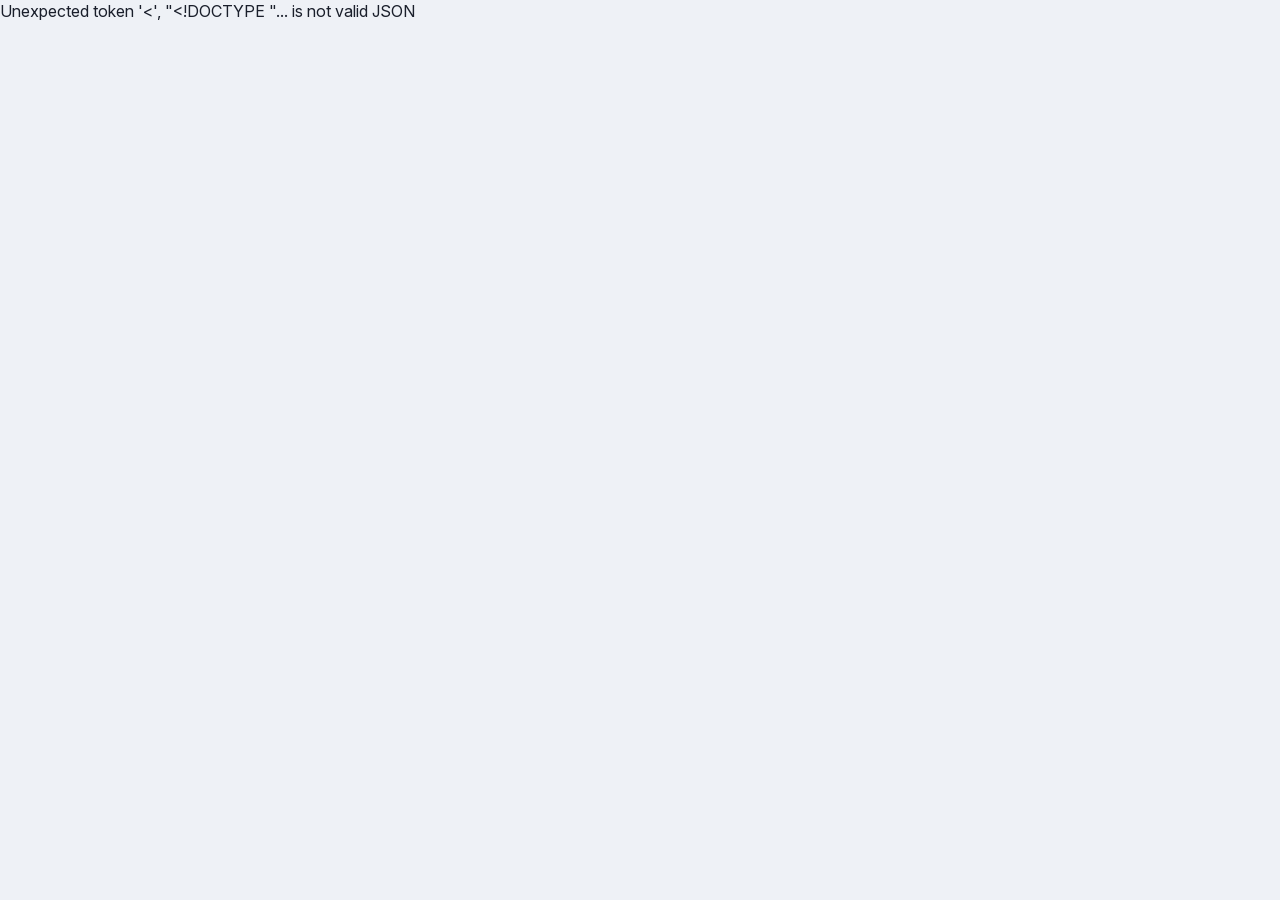
==== static/admin.html @ c9753757 "Add accounts, a master admin, and logbook options Local accounts, guest or account posting, and admi" ====
<!DOCTYPE html>
<html lang="en">
<head>
  <meta charset="utf-8">
  <meta name="viewport" content="width=device-width, initial-scale=1">
  <title>Admin - CapLog</title>
  <link rel="stylesheet" href="/static/style.css">
</head>
<body>
  <header>
    <div class="header-inner">
      <h1>CapLog admin</h1>
      <div class="header-actions">
        <a class="btn" href="/">Logbook</a>
        <button type="button" id="help-btn" class="btn help-btn">?</button>
      </div>
    </div>
  </header>
  <main>
    <p class="card admin-banner">An admin cannot edit, hide, or delete an entry. Every change on this page is written as a permanent system entry. Passwords and certificate keys are not written into the log.</p>
    <section id="gate" class="card">
      <form id="login-form">
        <label for="user">Username</label>
        <input id="user" autocomplete="username" required>
        <label for="pass">Password</label>
        <input id="pass" type="password" autocomplete="current-password" required>
        <div class="form-row"><button class="btn btn-add" type="submit">Sign in</button><span id="login-msg" class="msg"></span></div>
      </form>
    </section>
    <section id="panel" hidden>
      <form id="settings-form" class="card"></form>
      <form id="user-form" class="card">
        <h2>Accounts</h2>
        <div id="users"></div>
        <h3>New account</h3>
        <label for="new-user">Username</label><input id="new-user" required>
        <div class="names">
          <div><label for="new-first">First name</label><input id="new-first" required></div>
          <div><label for="new-last">Last name</label><input id="new-last" required></div>
        </div>
        <label for="new-pass">Password</label><input id="new-pass" type="password" required>
        <label for="new-role">Role</label>
        <select id="new-role"><option value="user">user</option><option value="admin">admin</option></select>
        <div class="form-row"><button class="btn btn-add" type="submit">Create account</button><span id="user-msg" class="msg"></span></div>
      </form>
      <form id="cert-form" class="card">
        <h2>Certificate</h2>
        <p id="cert-info" class="small"></p>
        <label for="cert-pem">Certificate PEM</label>
        <textarea id="cert-pem"></textarea>
        <label for="key-pem">Private key PEM</label>
        <textarea id="key-pem"></textarea>
        <div class="form-row">
          <button class="btn" type="button" id="cert-generate">Generate a self-signed certificate</button>
          <button class="btn btn-add" type="submit">Upload</button>
        </div>
        <p class="small">The key is stored on the certificate volume, not in the database. Restart CapLog after saving a certificate before HTTPS uses it.</p>
      </form>
    </section>
  </main>
  <aside id="help" class="help" hidden></aside>
  <script src="/static/admin.js"></script>
</body>
</html>
---- static/style.css ----
@font-face {
  font-family: Inter;
  src: url("/static/fonts/InterVariable.woff2") format("woff2");
  font-weight: 100 900;
  font-style: normal;
  font-display: swap;
}

:root {
  --bg: #eef1f6;
  --card: #ffffff;
  --ink: #1a1f2b;
  --muted: #5c6578;
  --line: #e4e7ee;
  --accent: #0d6e6a;
  --accent-soft: #e4f3f2;
  --live: #128a3e;
}

* { box-sizing: border-box; }

body {
  margin: 0;
  background: var(--bg);
  color: var(--ink);
  font-family: Inter, system-ui, -apple-system, "Segoe UI", Roboto, Helvetica, Arial, sans-serif;
  line-height: 1.45;
}

header {
  background: #fff;
  border-bottom: 1px solid var(--line);
}

.header-inner {
  max-width: 760px;
  margin: 0 auto;
  padding: .75rem 1rem;
  display: flex;
  flex-wrap: wrap;
  align-items: center;
  justify-content: space-between;
  gap: .75rem;
}

h1 {
  margin: 0;
  font-size: 1.15rem;
  font-weight: 650;
}

.header-actions {
  display: flex;
  flex-wrap: wrap;
  align-items: center;
  gap: .4rem;
}

.live {
  display: inline-flex;
  align-items: center;
  gap: .4rem;
  background: #eaf7ee;
  color: #0f6b32;
  border-radius: 999px;
  padding: .2rem .65rem;
  font-size: .8rem;
  font-weight: 600;
}

.live i {
  width: .5rem;
  height: .5rem;
  border-radius: 999px;
  background: var(--live);
  display: inline-block;
}

.live.off i { background: #9aa3b2; }

main {
  max-width: 760px;
  margin: 0 auto;
  padding: 1rem;
  display: flex;
  flex-direction: column;
  gap: .75rem;
}

.card, .entry {
  background: var(--card);
  border-radius: 12px;
  box-shadow: 0 1px 2px rgba(26, 31, 43, .05), 0 8px 24px rgba(26, 31, 43, .05);
  padding: 1rem 1.1rem;
}

label {
  display: block;
  font-size: .8rem;
  font-weight: 600;
  color: #333b4a;
  margin-bottom: .25rem;
}

input, textarea {
  width: 100%;
  background: #f8f9fc;
  border: 1px solid #d5dae3;
  border-radius: 8px;
  padding: .55rem .65rem;
  color: var(--ink);
  font: inherit;
}

input:focus, textarea:focus {
  outline: 2px solid rgba(13, 110, 106, .35);
  border-color: var(--accent);
  background: #fff;
}

.names {
  display: grid;
  grid-template-columns: 1fr 1fr;
  gap: .75rem;
}

.text-head {
  display: flex;
  justify-content: space-between;
  align-items: baseline;
  margin-top: .75rem;
}

#count { color: var(--muted); font-size: .8rem; }
#count.err { color: #a32626; font-weight: 600; }

textarea { min-height: 7rem; resize: vertical; }

.form-row {
  display: flex;
  align-items: center;
  gap: .75rem;
  margin-top: .75rem;
}

.btn {
  background: #fff;
  border: 1px solid #cfd5e0;
  border-radius: 8px;
  padding: .4rem .7rem;
  color: var(--ink);
  font: inherit;
  text-decoration: none;
  cursor: pointer;
}

.btn:hover { background: #f5f7fa; border-color: #b7becb; }

.btn-add {
  background: var(--accent);
  color: #fff;
  border: 1px solid transparent;
  border-radius: 8px;
  font-weight: 600;
}

.btn-add:hover { background: #0a5956; border-color: transparent; }

.msg { color: #a32626; font-size: .9rem; }

#entries { display: flex; flex-direction: column; gap: .75rem; }

.top {
  display: flex;
  flex-wrap: wrap;
  align-items: baseline;
  gap: .4rem .6rem;
}

.num {
  background: var(--accent-soft);
  color: var(--accent);
  border-radius: 6px;
  font-weight: 700;
  padding: .05rem .4rem;
}

.name { font-weight: 700; }

.when { margin-left: auto; color: var(--muted); font-size: .85rem; }

.ip {
  background: #f1f3f7;
  color: #3e4a5c;
  font-family: ui-monospace, SFMono-Regular, Menlo, Consolas, monospace;
  font-size: .75rem;
  border-radius: 999px;
  padding: .05rem .45rem;
}

.tag {
  font-size: .75rem;
  font-weight: 700;
  color: var(--muted);
}

.body {
  white-space: pre-wrap;
  line-height: 1.5;
  margin: .55rem 0 0;
}

.meta { color: var(--muted); font-size: .85rem; margin-top: .35rem; }

.entry.system {
  background: #f6f8fb;
  box-shadow: none;
}

.entry.system .num { background: #eceff4; color: #4a5568; }

.backdrop {
  position: fixed;
  inset: 0;
  background: rgba(26, 31, 43, .45);
  display: flex;
  align-items: center;
  justify-content: center;
  padding: 1rem;
}

.backdrop[hidden] { display: none; }

.dialog {
  background: #fff;
  border-radius: 12px;
  max-width: 440px;
  width: 100%;
  padding: 1.2rem;
  box-shadow: 0 12px 40px rgba(26, 31, 43, .18);
}

.warn { font-weight: 700; margin: 0 0 .75rem; }

.preview {
  white-space: pre-wrap;
  background: #f8f9fc;
  border-radius: 8px;
  padding: .6rem .7rem;
  margin: 0 0 .9rem;
  font-family: inherit;
}

.dialog-actions { display: flex; justify-content: flex-end; gap: .5rem; }

.result { padding: 1.4rem 1.2rem; }
.result.ok { background: #eaf7ee; color: #0f6b32; }
.result.bad { background: #fdecec; color: #8f1d1d; }
.result h2 { margin: 0 0 .4rem; font-size: 2rem; }
.small { color: var(--muted); font-size: .9rem; }

@media (max-width: 600px) {
  .names { grid-template-columns: 1fr; }
  .card, .entry { padding: .6rem .75rem; border-radius: 10px; }
  .header-actions { width: 100%; }
}

.banner {
  max-width: 1100px;
  margin: .75rem auto 0;
  background: #fff4d6;
  color: #6a4b00;
  border-radius: 10px;
  padding: .6rem .8rem;
}

.banner.notice { background: var(--accent-soft); color: var(--ink); }

.layout {
  display: flex;
  flex-direction: column;
  gap: .75rem;
}

.layout.pos-bottom { flex-direction: column-reverse; }

.layout.pos-left, .layout.pos-right {
  flex-direction: row;
  align-items: flex-start;
}

.layout.pos-right { flex-direction: row-reverse; }

.layout.pos-left .post-col,
.layout.pos-right .post-col { width: 320px; flex: none; }

.layout.pos-center .post-col { max-width: 520px; width: 100%; margin: 0 auto; }

.entries-col { flex: 1; min-width: 0; display: flex; flex-direction: column; gap: .75rem; }

.post-col { display: flex; flex-direction: column; gap: .75rem; }

.entry .toggle {
  display: block;
  width: 100%;
  text-align: left;
  background: transparent;
  border: 0;
  padding: 0;
  color: inherit;
  font: inherit;
  cursor: pointer;
}

.entry .full { margin-top: .4rem; }
.entry .line { margin: .35rem 0 0; color: var(--ink); }
.who { margin: .25rem 0 0; }
.marker {
  margin-left: .35rem;
  font-size: .75rem;
  font-weight: 700;
  color: var(--accent);
}
.entry.example { background: #f6f8fb; }
.hash { word-break: break-all; font-family: ui-monospace, SFMono-Regular, Menlo, Consolas, monospace; font-size: .75rem; }
.check { display: flex; gap: .4rem; align-items: center; font-weight: 500; }
.check input { width: auto; }
.help-btn { font-weight: 700; }
.help {
  position: fixed;
  top: 0;
  right: 0;
  width: min(420px, 100%);
  height: 100%;
  overflow: auto;
  background: #fff;
  border-left: 1px solid var(--line);
  padding: 1rem 1.1rem 2rem;
  z-index: 5;
}
.help h2 { margin-top: 0; }
select { width: 100%; font: inherit; padding: .45rem .55rem; border-radius: 8px; border: 1px solid #d5dae3; background: #f8f9fc; }
.admin-banner { background: #fdecec; color: #8f1d1d; font-weight: 700; }

@media (max-width: 800px) {
  .layout.pos-left, .layout.pos-right { flex-direction: column; }
  .layout.pos-left .post-col, .layout.pos-right .post-col { width: auto; }
}

header .header-inner, main { max-width: 1100px; }
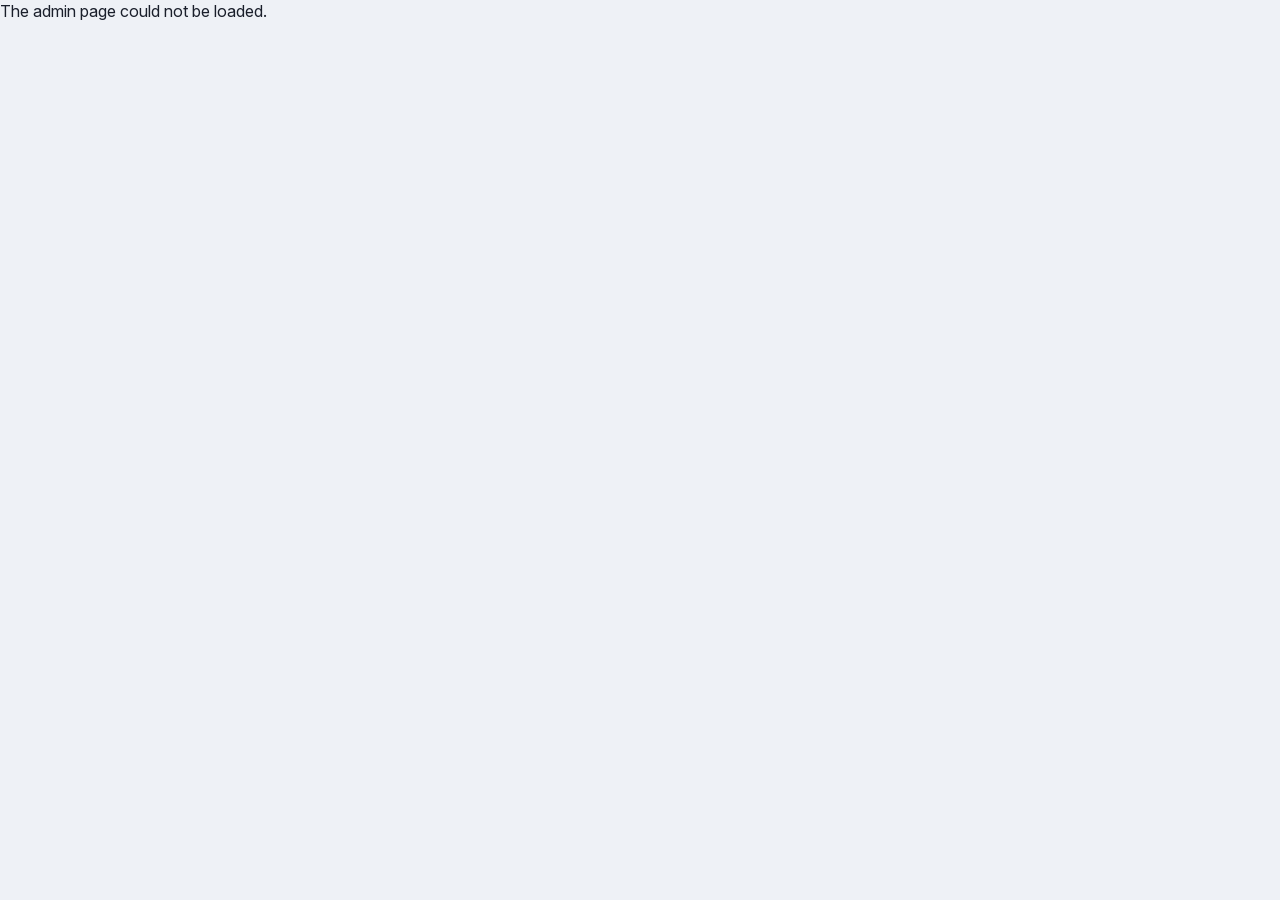
==== commit 5762a8ca: "Separate the admin site from the user logbook Setup and admin sign-in stay at /admin. The logbook pa" ====
--- a/static/admin.html
+++ b/static/admin.html
@@ -12,22 +12,14 @@
       <h1>CapLog admin</h1>
       <div class="header-actions">
         <a class="btn" href="/">Logbook</a>
+        <button type="button" id="sign-out" class="btn">Sign out</button>
         <button type="button" id="help-btn" class="btn help-btn">?</button>
       </div>
     </div>
   </header>
   <main>
     <p class="card admin-banner">An admin cannot edit, hide, or delete an entry. Every change on this page is written as a permanent system entry. Passwords and certificate keys are not written into the log.</p>
-    <section id="gate" class="card">
-      <form id="login-form">
-        <label for="user">Username</label>
-        <input id="user" autocomplete="username" required>
-        <label for="pass">Password</label>
-        <input id="pass" type="password" autocomplete="current-password" required>
-        <div class="form-row"><button class="btn btn-add" type="submit">Sign in</button><span id="login-msg" class="msg"></span></div>
-      </form>
-    </section>
-    <section id="panel" hidden>
+    <section id="panel">
       <form id="settings-form" class="card"></form>
       <form id="user-form" class="card">
         <h2>Accounts</h2>
--- a/static/style.css
+++ b/static/style.css
@@ -28,8 +28,8 @@
 }
 
 header {
-  background: #fff;
-  border-bottom: 1px solid var(--line);
+  background: transparent;
+  border-bottom: 0;
 }
 
 .header-inner {
@@ -81,17 +81,17 @@
 main {
   max-width: 760px;
   margin: 0 auto;
-  padding: 1rem;
+  padding: 1.75rem 1.15rem 3.5rem;
   display: flex;
   flex-direction: column;
-  gap: .75rem;
+  gap: 1.5rem;
 }
 
 .card, .entry {
   background: var(--card);
-  border-radius: 12px;
-  box-shadow: 0 1px 2px rgba(26, 31, 43, .05), 0 8px 24px rgba(26, 31, 43, .05);
-  padding: 1rem 1.1rem;
+  border-radius: 16px;
+  box-shadow: none;
+  padding: 1.15rem 1.25rem;
 }
 
 label {
@@ -342,10 +342,66 @@
 select { width: 100%; font: inherit; padding: .45rem .55rem; border-radius: 8px; border: 1px solid #d5dae3; background: #f8f9fc; }
 .admin-banner { background: #fdecec; color: #8f1d1d; font-weight: 700; }
 
+.unconfigured {
+  min-height: 70vh;
+  display: flex;
+  align-items: center;
+  justify-content: center;
+  text-align: center;
+}
+
+.unconfigured p {
+  max-width: 26rem;
+  margin: 0;
+  font-size: 1.2rem;
+}
+
+.narrow { max-width: 32rem; }
+
+.menu {
+  display: flex;
+  flex-direction: column;
+  gap: 1.25rem;
+  padding: .25rem 0 0;
+}
+
+.menu-row {
+  display: flex;
+  flex-wrap: wrap;
+  gap: .5rem .6rem;
+  align-items: center;
+}
+
+.text-btn {
+  background: transparent;
+  border: 0;
+  color: var(--muted);
+  padding: .2rem .15rem;
+  font: inherit;
+  cursor: pointer;
+}
+
+.help-btn {
+  color: var(--muted);
+  font-weight: 650;
+  min-width: 2rem;
+  background: transparent;
+  border: 0;
+  padding: .2rem .35rem;
+}
+
+.example-toggle { margin: 0; }
+
 @media (max-width: 800px) {
   .layout.pos-left, .layout.pos-right { flex-direction: column; }
   .layout.pos-left .post-col, .layout.pos-right .post-col { width: auto; }
 }
 
-header .header-inner, main { max-width: 1100px; }
-
+header .header-inner, main { max-width: 720px; }
+
+@media (max-width: 600px) {
+  .menu-row .btn { padding: .45rem .6rem; }
+  main { padding: 1.25rem .9rem 2.5rem; }
+  h1 { font-size: 1.25rem; }
+}
+
